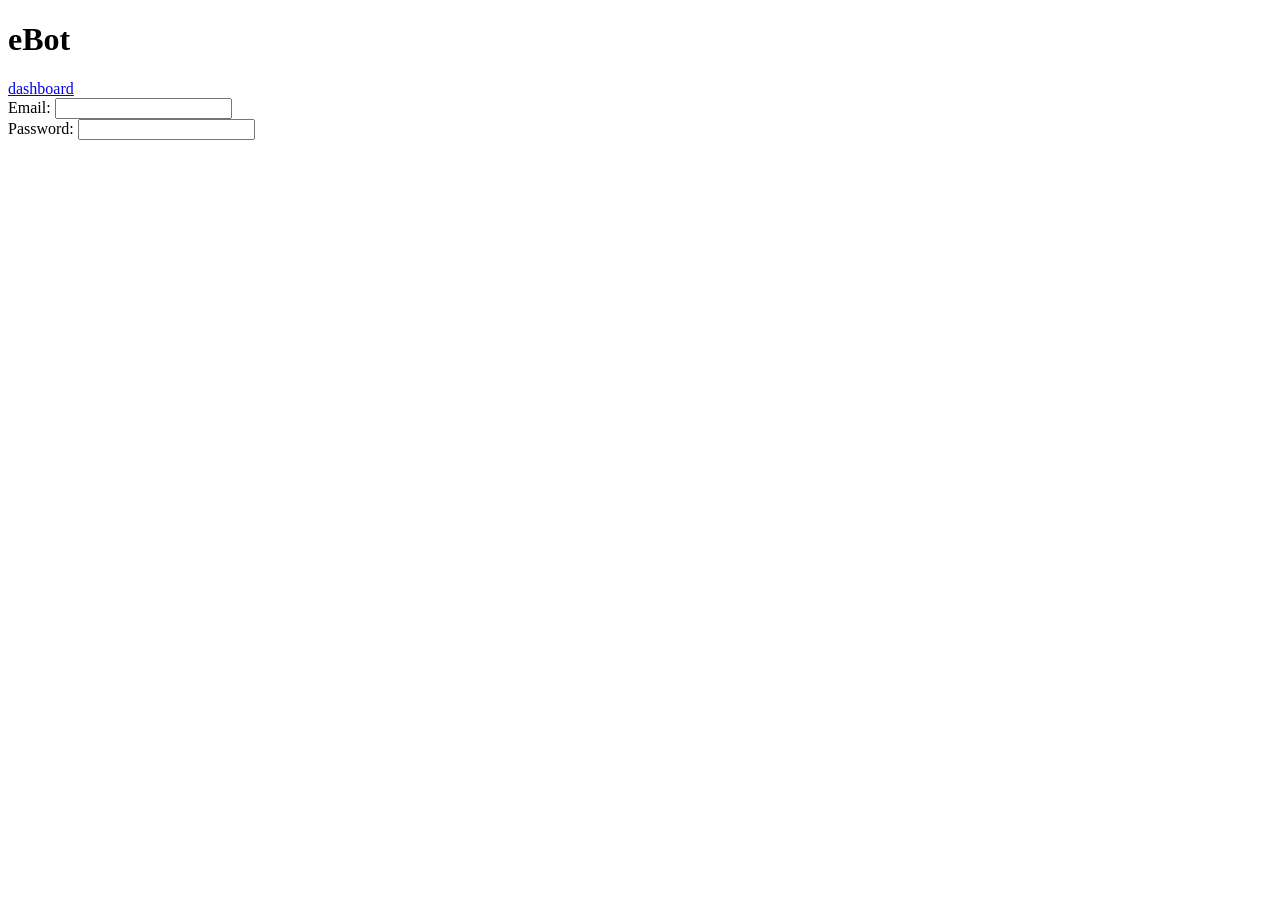
==== index.html @ 3fed3f8a "resetting file structure" ====
<!DOCTYPE html>
<html>
	<head>
		<title>Login</title>
		<link rel="stylesheet" href="css/style.css">
	</head>
	<body>
		<h1>eBot</h1>
		<div class="flex-container">
			<a href="./dashboard.html">dashboard</a>
			<div class="flex-item">
				<label for="email">Email:</label>
				<input type="text" id="email">
			</div>
			<div class="flex-item">
				<label for="password">Password:</label>
				<input type="password" id="password">
			</div>
		</div>
	</body>
</html>
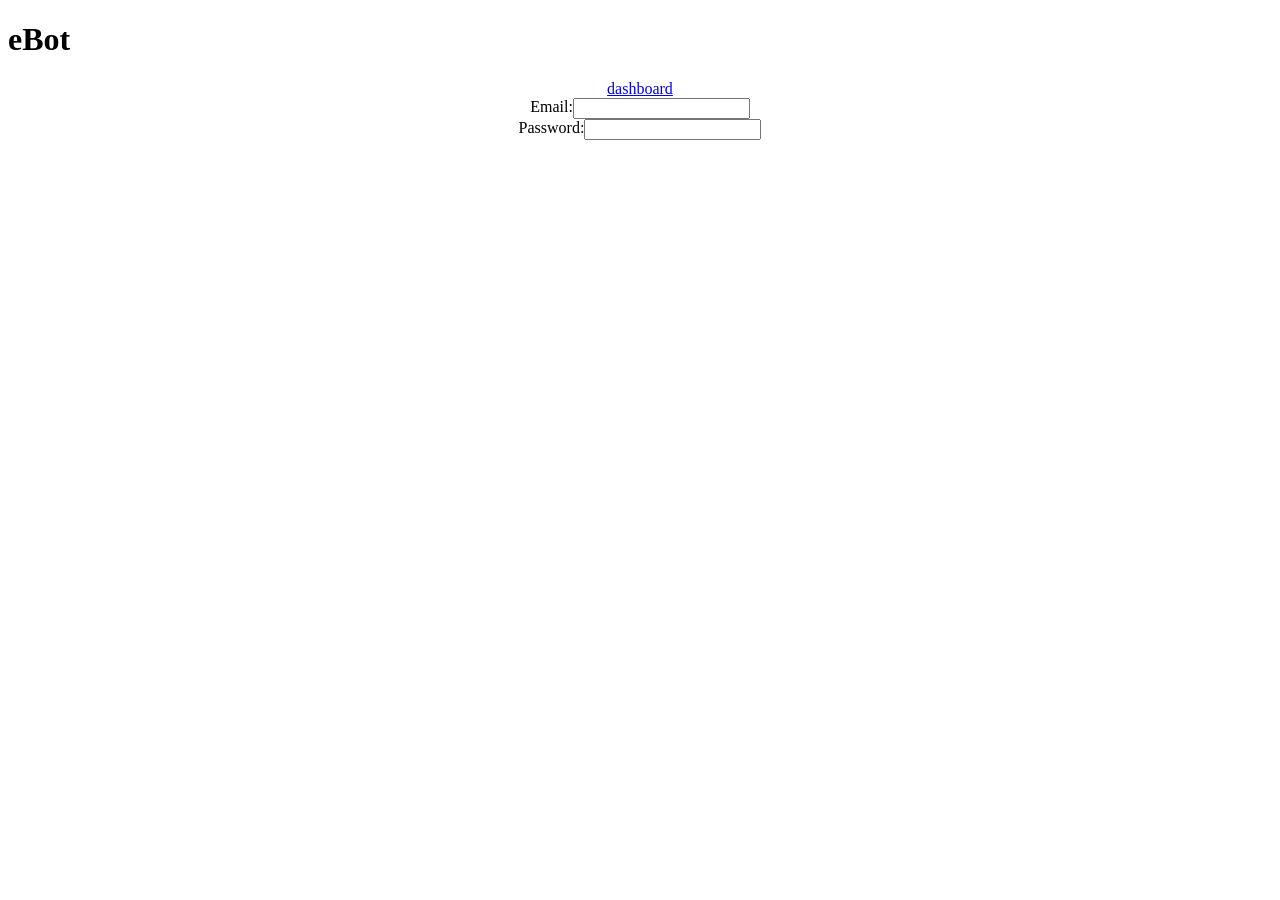
==== commit 89859577: "simiplfying files, need to learn more html structuring for the site. CSS after" ====
--- a/index.html
+++ b/index.html
@@ -2,7 +2,7 @@
 <html>
 	<head>
 		<title>Login</title>
-		<link rel="stylesheet" href="css/style.css">
+		<link rel="stylesheet" href="style.css">
 	</head>
 	<body>
 		<h1>eBot</h1>
--- a/style.css
+++ b/style.css
@@ -0,0 +1,11 @@
+.flex-container {
+	display: flex;
+	flex-direction: column;
+	justify-content: center;
+	align-items: center;
+	text-align: center;
+}
+
+.flex-item {
+	display: flex;
+}
